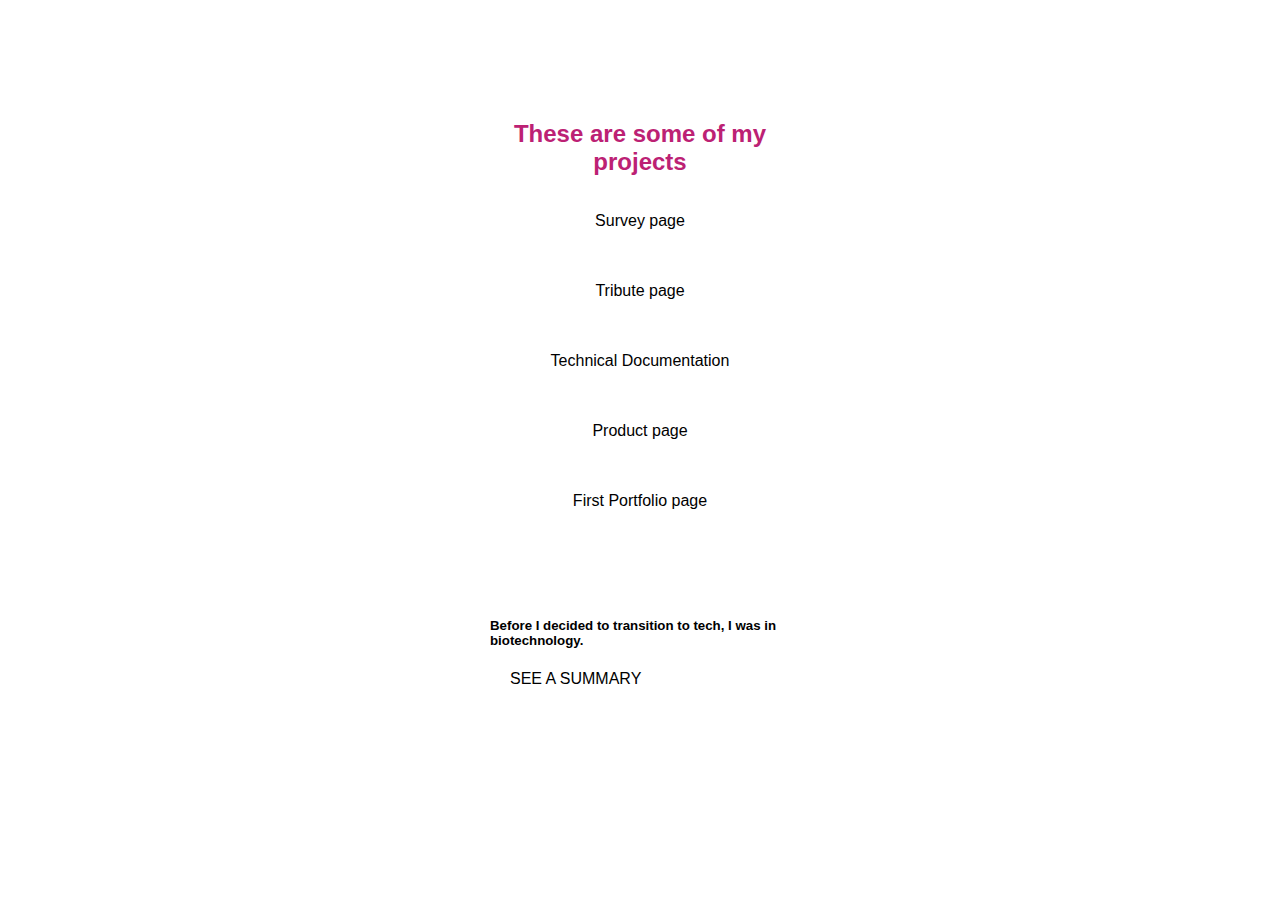
==== index2.html @ e26b114c "first commit" ====
<!DOCTYPE html>
<html>
    <head>
        <title>Projects Page - Linked Portfolio</title>
        <meta charset="UTF-8" />
        <link rel="stylesheet" href="style.css" />
    </head>
    <body>
        <main>
            <section id="projects"><h2 class="projecttext">These are some of my projects</h2>
                <a href="https://codepen.io/tthe-Jennifer/pen/poOJGoE" class="butn" target="_blank">Survey page</a>
                <a href="https://codepen.io/tthe-Jennifer/pen/dyqoapQ" class="butn" target="_blank">Tribute page</a>
                <a href="https://codepen.io/tthe-Jennifer/pen/vYzObyM" class="butn" target="_blank">Technical Documentation</a>
                <a href="https://codepen.io/tthe-Jennifer/pen/NWLqowR" class="butn" target="_blank">Product page</a>
                <a href="https://codepen.io/tthe-Jennifer/pen/vYaqdGJ" class="butn" target="_blank">First Portfolio page</a>
            </section> 
            <section>
                <h5>Before I decided to transition to tech, I was in biotechnology.</h5>
                <a href="./index3.html" target="_blank" class="butn">SEE A SUMMARY</a>
            </section> 
        </main>
    </body>
</html>
---- style.css ----
html {
    height: 100%;
    margin: 0;
    overflow: hidden;
}

body {
    font-family: sans-serif;
    background-image:url(https://img.freepik.com/free-vector/pink-blue-gradient_78370-260.jpg?w=360) ;
    background-repeat: no-repeat;
    background-size: cover;
}
main {
    display: flex;
    flex-direction: column;
    max-width: 300px;
    margin: 50px auto;
}
.displayphoto {
    border-radius: 50%;
    margin: 0 auto;

}
.bio {
    text-align: center;
    color: #188ed8;
}

.hobbies {
   /* align-items: center; */
   transition: 2ms;
   color: #3272f1;
}
.hobbies-list {
    color: #fff;
}
.butn {
    background-color: #fff;
    padding: 16px 20px;
    margin-bottom: 20px;
    border-radius: 6px;
    color: #000;
    text-decoration: none;
    text-align: center;
}
.butn:hover{
    background: transparent;
    border: 1px solid #fff;
    color: #fff;
}

#projects {
    display: flex;
    flex-direction: column;
    max-width: 300px;
    margin: 50px auto;
}

.projecttext {
    color: #bc2174;
    text-align: center;
}

.unipage {
    font-family: "Lucida Console", "Courier New", monospace;
}

.p3 {
    background-color:#ea55bd;
    border-radius:4px;
    padding:15px;
    margin:5px;
}

@media (max-width: 900px) {
    main {
      flex-wrap: wrap;
    }
  }
  @media (max-width: 700px) {
    main {
      position: relative;
    }
  }
  @media (max-width: 520px) {
    main::before {
      top: 145px;
    }
  }
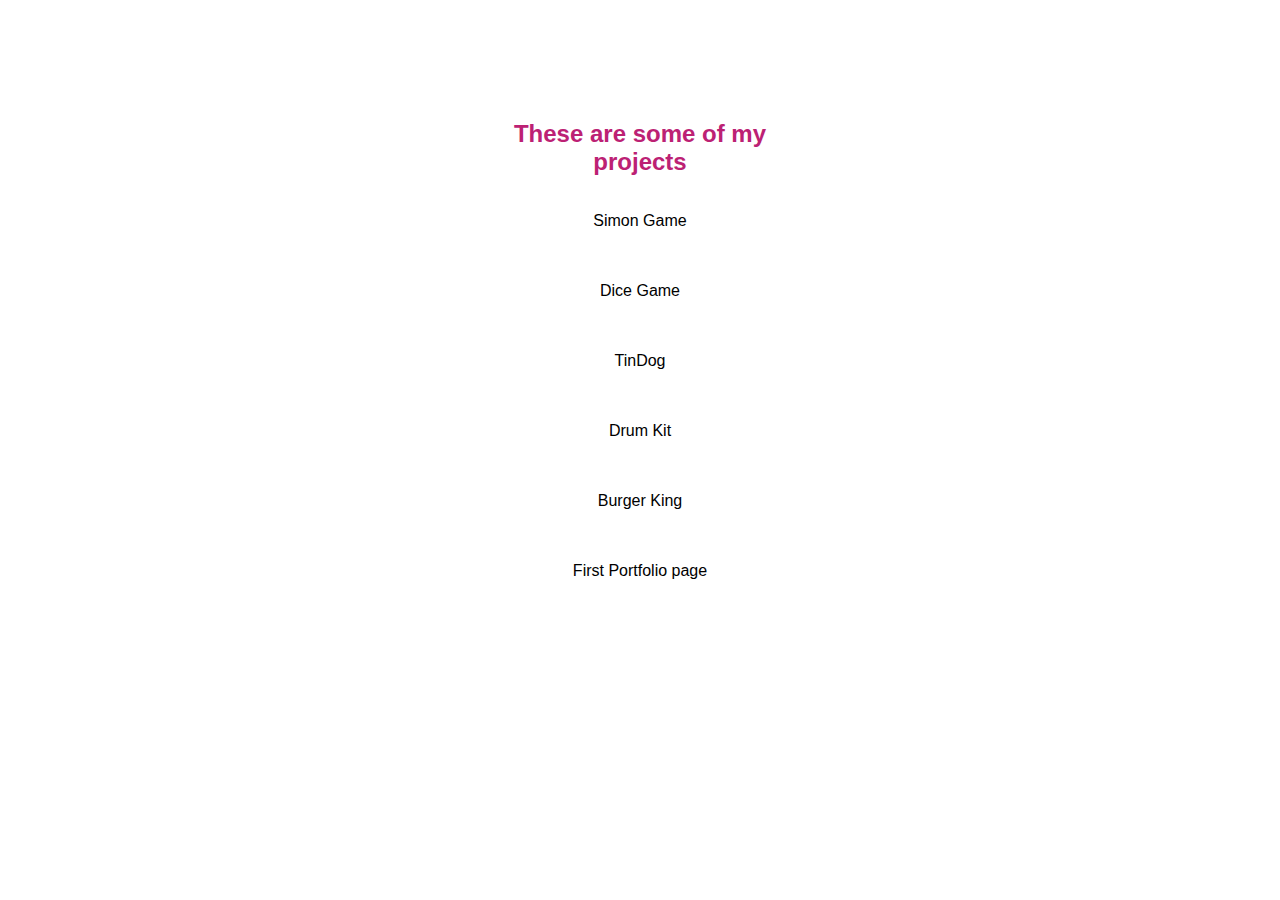
==== commit 855a299b: "updated my projects list and removed the third page, it was unnecessary" ====
--- a/index2.html
+++ b/index2.html
@@ -3,21 +3,21 @@
     <head>
         <title>Projects Page - Linked Portfolio</title>
         <meta charset="UTF-8" />
+        <link href="https://cdn.jsdelivr.net/npm/bootstrap@5.3.0-alpha2/dist/css/bootstrap.min.css" rel="stylesheet" integrity="sha384-aFq/bzH65dt+w6FI2ooMVUpc+21e0SRygnTpmBvdBgSdnuTN7QbdgL+OapgHtvPp" crossorigin="anonymous">
+        <script src="https://cdn.jsdelivr.net/npm/bootstrap@5.3.0-alpha2/dist/js/bootstrap.min.js" integrity="sha384-heAjqF+bCxXpCWLa6Zhcp4fu20XoNIA98ecBC1YkdXhszjoejr5y9Q77hIrv8R9i" crossorigin="anonymous"></script>    
         <link rel="stylesheet" href="style.css" />
     </head>
     <body>
         <main>
-            <section id="projects"><h2 class="projecttext">These are some of my projects</h2>
-                <a href="https://codepen.io/tthe-Jennifer/pen/poOJGoE" class="butn" target="_blank">Survey page</a>
-                <a href="https://codepen.io/tthe-Jennifer/pen/dyqoapQ" class="butn" target="_blank">Tribute page</a>
-                <a href="https://codepen.io/tthe-Jennifer/pen/vYzObyM" class="butn" target="_blank">Technical Documentation</a>
-                <a href="https://codepen.io/tthe-Jennifer/pen/NWLqowR" class="butn" target="_blank">Product page</a>
+            <section id="projects"><h2 class="row projecttext">These are some of my projects</h2>
+                <a href="https://warm-fudge-abc2b1.netlify.app/" class="butn" target="_blank">Simon Game</a>
+                <a href="https://dice-game-challenge-theta.vercel.app/" class="butn" target="_blank">Dice Game</a>
+                <a href="https://tin-dog-iota.vercel.app/" class="butn" target="_blank">TinDog</a>
+                <a href="https://luminous-dusk-de6dff.netlify.app/" class="butn" target="_blank">Drum Kit</a>
+                <a href="https://burger-king-tln-clone.vercel.app/" class="butn" target="_blank">Burger King</a>
                 <a href="https://codepen.io/tthe-Jennifer/pen/vYaqdGJ" class="butn" target="_blank">First Portfolio page</a>
             </section> 
-            <section>
-                <h5>Before I decided to transition to tech, I was in biotechnology.</h5>
-                <a href="./index3.html" target="_blank" class="butn">SEE A SUMMARY</a>
-            </section> 
+            
         </main>
     </body>
 </html>            